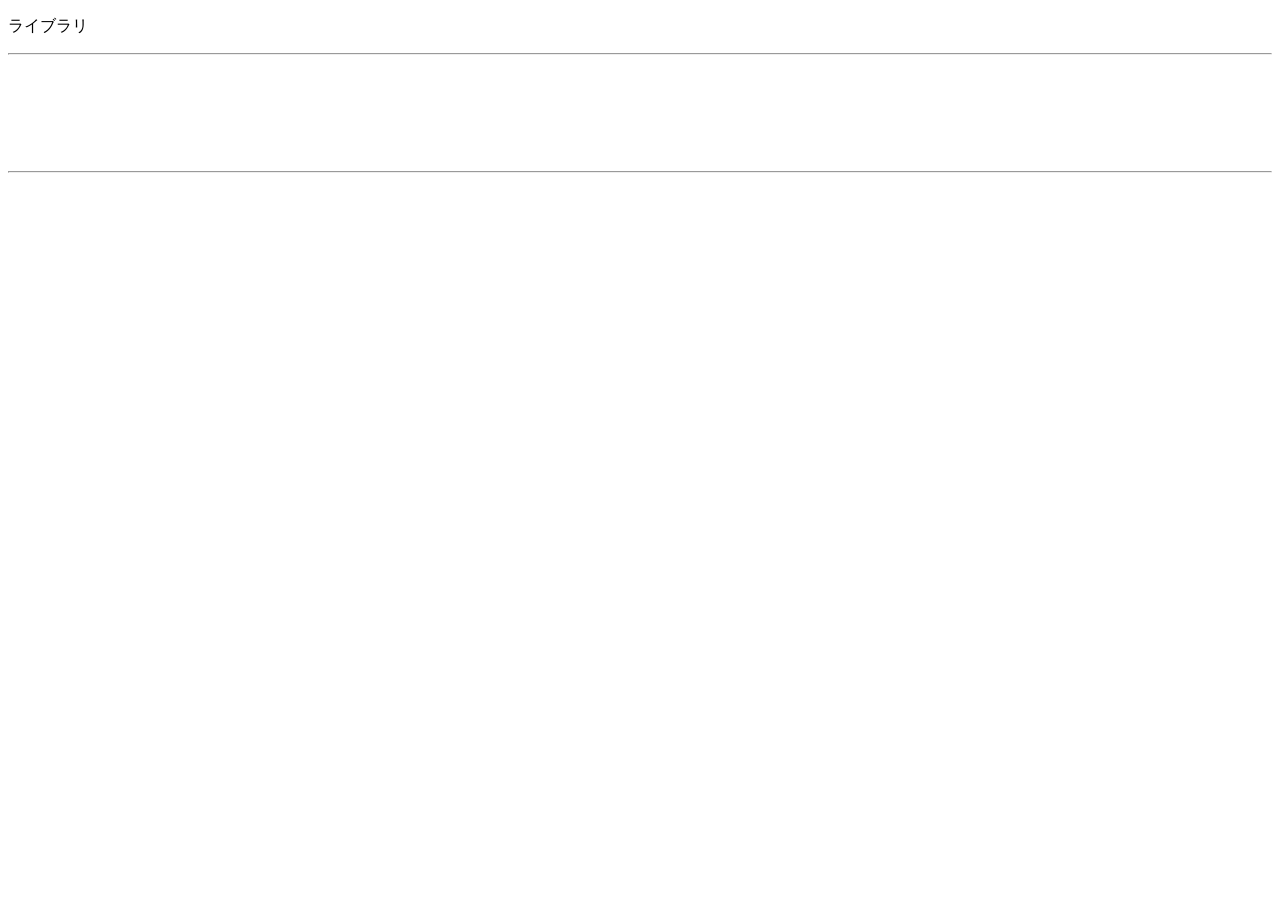
==== pages/library/index.html @ 7e71bf4b "Add files via upload" ====
<!DOCTYPE html>
<html>
<head>
	<link rel="stylesheet" href="/portal/core/style.css">
	<meta name="description" content="グリフリクト（Glyflict）のアップデート情報やリリースノートを掲載しています。">
	<meta name="author" content="Sumire Ito">
	<meta name="robots" content="index, follow">
	<meta charset="UTF-8">
	<link rel="icon" href="/portal/res/main_icon.ico">
	<title>v0.0リリースノート　グリフリクト | 基本プレイ無料</title>

	<style type="text/css">
		.version {font-size: 24px; margin: 8px;}
		.section-block {padding-top: 56px; padding-bottom: 8px; text-align: center;}
		hr + .section-block{padding-top: 28px;}
		.section-block h2 {color:#FFFFFF; line-height: 1.2;
			font-family: Arial, sans-serif; font-size: 24px; font-weight: 700; font-style: italic; display: inline-flex;
			align-items: center; justify-content: center; gap: 10px; margin: 0;}
		.section-block h2::before {content: ""; display: inline-block; flex-shrink: 0;
			width: 18px; height: 18px; background-color: #FFFFFF; border-radius: 50%;}

		.bold {font-weight: 500;}

		.text-content {max-width: 600px; box-sizing: border-box; padding: 7px; margin: auto;}
		.text-content p {text-align: left;}
		.text-content p + p {margin-top: 16px;}

		.grid div img {display: block; width: 256px; max-width: 100%; height: auto;}
		.kanji_img img {width: 128px !important; image-rendering:pixelated;}

		.grid {
	display: grid;
	grid-template-columns: repeat(4, 1fr);
	gap: 20px;
	place-items: center;
}
		.grid div {	background-color: white;
}
	</style>
</head>



<body>
<!-- Cloudflare Web Analytics --><script type='module' src='https://static.cloudflareinsights.com/beacon.min.js' data-cf-beacon='{"token": "ac6c51e13ac245cfb4b8f9a831410206"}'></script><!-- End Cloudflare Web Analytics -->

<div id="menu-container"></div>
<script src="/portal/core/menu.js" defer></script>
<div class="doc-content">

	<p class="big-title">ライブラリ</p>
	<hr>
	<div class="grid">
		<div><img alt="" src="/portal/res/logo.png"></div>
		<div><img alt="" src="/portal/res/logo_trailer.png"></div>
		<div><img alt="" src="/portal/res/thumbnail.png"></div>
		<div><img alt="" src="/portal/res/socials_header.png"></div>
		<div><img alt="" src="/portal/res/vertical_capsule.png"></div>
		<div><img alt="" src="/portal/res/vertical_capsule_fcp.png"></div>
		<div><img alt="" src="/portal/res/app_icon.png"></div>
		<div><img alt="" src="/portal/res/gameplay/deathmatch.png"></div>
		<div><img alt="" src="/portal/res/gameplay/Screenshot01.png"></div>
		<div><img alt="" src="/portal/res/gameplay/Screenshot02.png"></div>
		<div><img alt="" src="/portal/res/gameplay/Screenshot03.png"></div>
		<div><img alt="" src="/portal/res/gameplay/Screenshot04.png"></div>
		<div><img alt="" src="/portal/res/gameplay/Screenshot05.png"></div>
		<div><img alt="" src="/portal/res/fcp_thumbnail.png"></div>
		<div><img alt="" src="/portal/res/island1.png"></div>
		<div><img alt="" src="/portal/res/island2.png"></div>
		<div class="kanji_img"><img alt="" src="/portal/res/kanji/hikari.png"></div>
		<div class="kanji_img"><img alt="" src="/portal/res/kanji/hana.png"></div>
		<div class="kanji_img"><img alt="" src="/portal/res/kanji/mizu.png"></div>
		<div class="kanji_img"><img alt="" src="/portal/res/kanji/yaiba.png"></div>
		<div class="kanji_img"><img alt="" src="/portal/res/kanji/tsuki.png"></div>
		<div class="kanji_img"><img alt="" src="/portal/res/kanji/hi.png"></div>
	</div>
<script src="library.js" defer></script>
<hr>
</div>
<div id="footer-container"></div>
<script src="/portal/core/menu.js" defer></script>
</body>
</html>
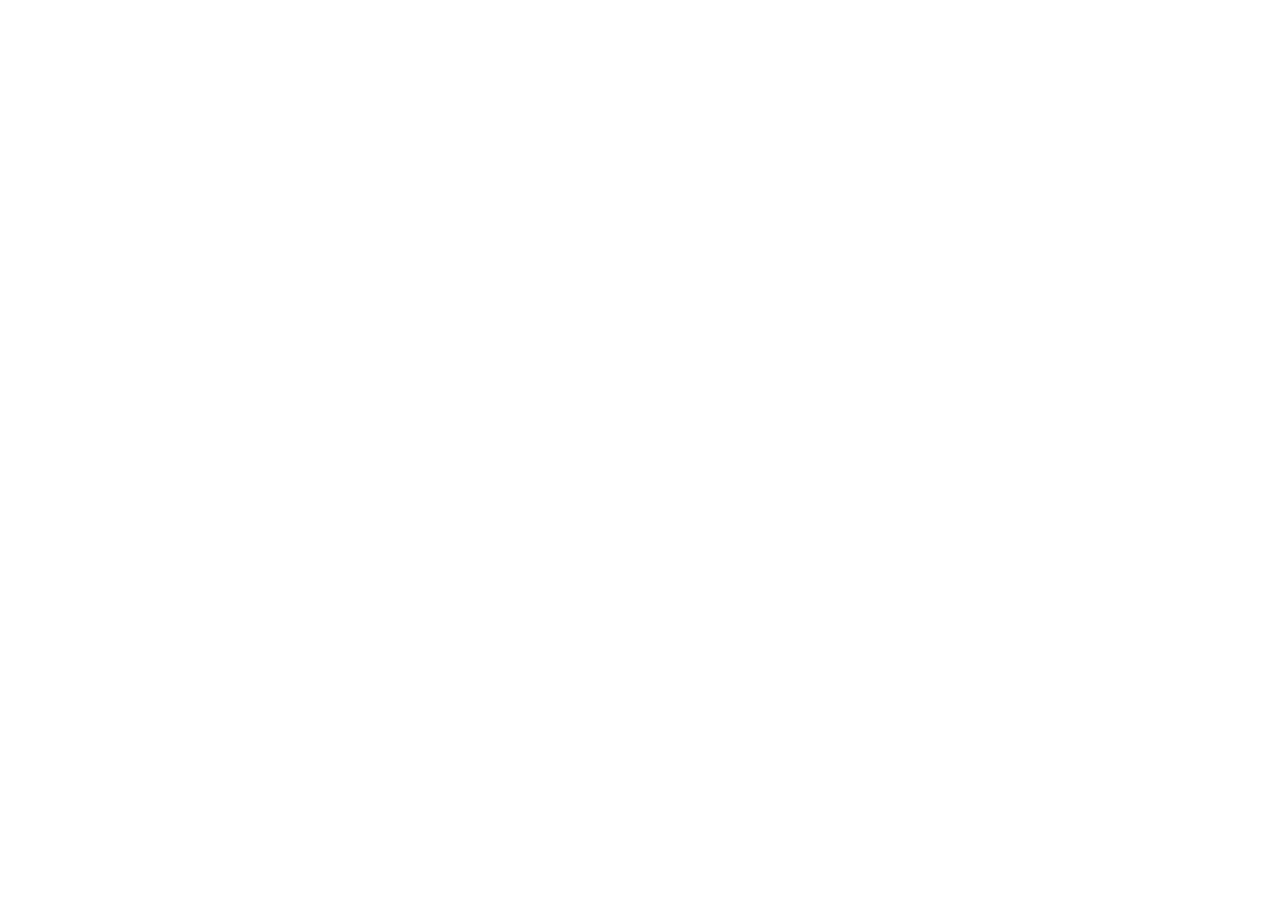
==== commit c75895ed: "load fix" ====
--- a/pages/library/index.html
+++ b/pages/library/index.html
@@ -2,36 +2,40 @@
 <html>
 <head>
 	<link rel="stylesheet" href="/portal/core/style.css">
-	<meta name="description" content="グリフリクト（Glyflict）のアップデート情報やリリースノートを掲載しています。">
-	<meta name="author" content="Sumire Ito">
+	<meta name="description" content="グリフリクト（Glyflict）のアップデート情報やリリースノートを掲載しています。" data-i18n-attr="content:meta_page_description">
+	<meta name="author" content="Sumire Itou">
 	<meta name="robots" content="index, follow">
 	<meta charset="UTF-8">
+	<meta name="viewport" content="width=device-width, initial-scale=1.0">
 	<link rel="icon" href="/portal/res/main_icon.ico">
-	<title>v0.0リリースノート　グリフリクト | 基本プレイ無料</title>
+	<title data-i18n="page_title_library">ライブラリ　グリフリクト | 基本プレイ無料</title>
 
 	<style type="text/css">
-		.version {font-size: 24px; margin: 8px;}
-		.section-block {padding-top: 56px; padding-bottom: 8px; text-align: center;}
-		hr + .section-block{padding-top: 28px;}
-		.section-block h2 {color:#FFFFFF; line-height: 1.2;
-			font-family: Arial, sans-serif; font-size: 24px; font-weight: 700; font-style: italic; display: inline-flex;
-			align-items: center; justify-content: center; gap: 10px; margin: 0;}
-		.section-block h2::before {content: ""; display: inline-block; flex-shrink: 0;
-			width: 18px; height: 18px; background-color: #FFFFFF; border-radius: 50%;}
+html {visibility: hidden;}
+html.loaded {visibility: visible;}
 
-		.bold {font-weight: 500;}
+.version {font-size: 1.5rem; margin: 0.5rem;}
+.section-block {padding-top: 3.5rem; padding-bottom: 0.5rem; text-align: center;}
+hr + .section-block{padding-top: 1.75rem;}
+.section-block h2 {color:#FFFFFF; line-height: 1.2;
+	font-family: Arial, sans-serif; font-size: 1.5rem; font-weight: 700; font-style: italic; display: inline-flex;
+	align-items: center; justify-content: center; gap: 0.625rem; margin: 0;}
+.section-block h2::before {content: ""; display: inline-block; flex-shrink: 0;
+	width: 1.125rem; height: 1.125rem; background-color: #FFFFFF; border-radius: 50%;}
 
-		.text-content {max-width: 600px; box-sizing: border-box; padding: 7px; margin: auto;}
-		.text-content p {text-align: left;}
-		.text-content p + p {margin-top: 16px;}
+.bold {font-weight: 500;}
 
-		.grid div img {display: block; width: 256px; max-width: 100%; height: auto;}
-		.kanji_img img {width: 128px !important; image-rendering:pixelated;}
+.text-content {max-width: 37.5rem; box-sizing: border-box; padding: 0.4375rem; margin: auto;}
+.text-content p {text-align: left;}
+.text-content p + p {margin-top: 1rem;}
 
-		.grid {
+.grid div img {display: block; width: 16rem; max-width: 100%; height: auto;}
+.kanji_img img {width: 8rem !important; image-rendering:pixelated;}
+
+.grid {
 	display: grid;
 	grid-template-columns: repeat(4, 1fr);
-	gap: 20px;
+	gap: 1.25rem;
 	place-items: center;
 }
 		.grid div {	background-color: white;
@@ -45,10 +49,9 @@
 <!-- Cloudflare Web Analytics --><script type='module' src='https://static.cloudflareinsights.com/beacon.min.js' data-cf-beacon='{"token": "ac6c51e13ac245cfb4b8f9a831410206"}'></script><!-- End Cloudflare Web Analytics -->
 
 <div id="menu-container"></div>
-<script src="/portal/core/menu.js" defer></script>
 <div class="doc-content">
 
-	<p class="big-title">ライブラリ</p>
+	<p class="big-title" data-i18n="library">ライブラリ</p>
 	<hr>
 	<div class="grid">
 		<div><img alt="" src="/portal/res/logo.png"></div>
@@ -79,5 +82,7 @@
 </div>
 <div id="footer-container"></div>
 <script src="/portal/core/menu.js" defer></script>
+<script src="/portal/localization/translation.js"></script>
+
 </body>
 </html>
